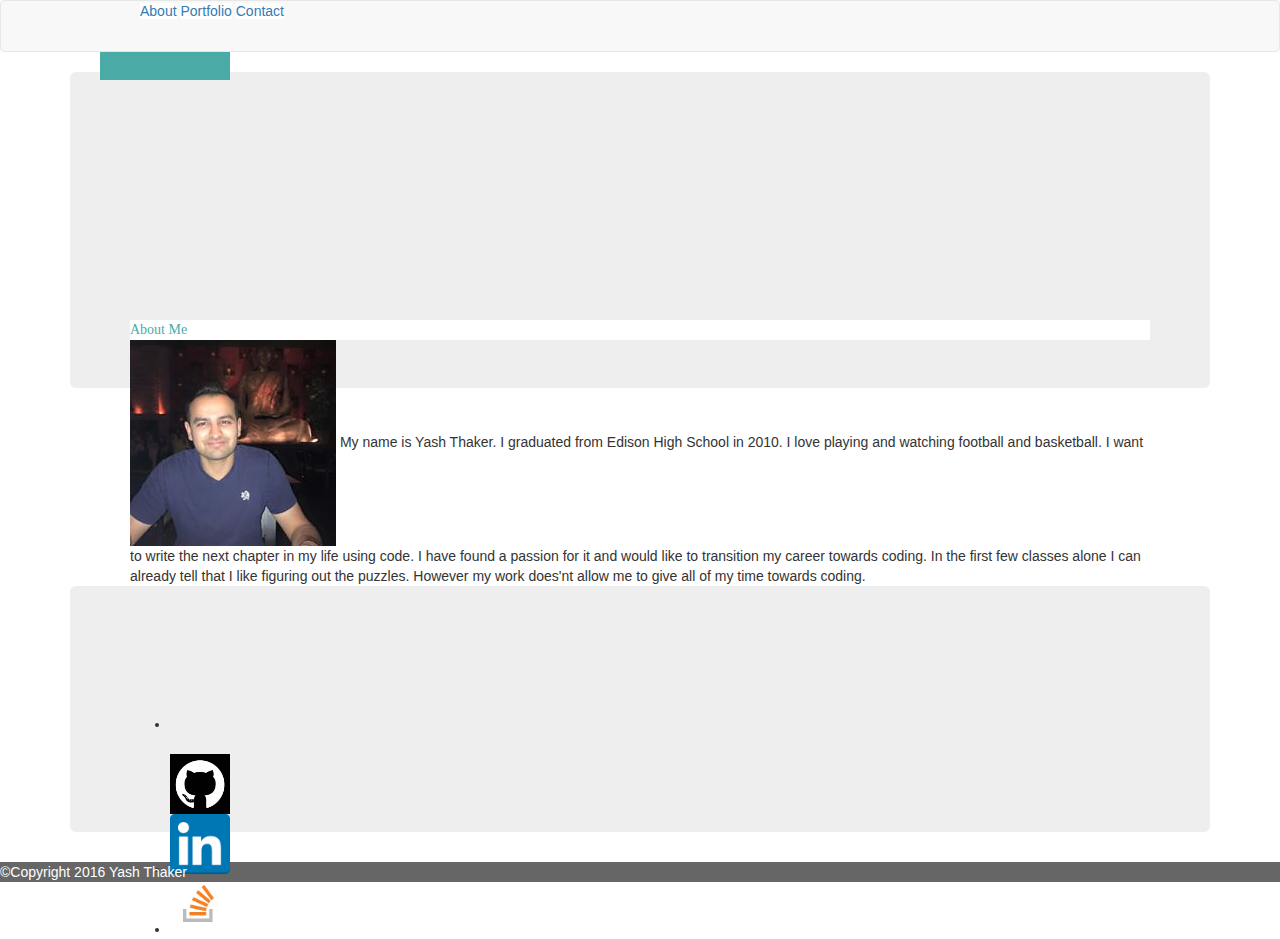
==== index.html @ 3d76d86c "first commit" ====
<html>
				<link rel="stylesheet" href="https://maxcdn.bootstrapcdn.com/bootstrap/3.3.6/css/bootstrap.min.css">
				<link rel="stylesheet" type="text/css" href="style.css">
				<meta name="viewport" content="width=device-width, initial-scale=1">
				<link rel="stylesheet" href="http://www.w3schools.com/lib/w3.css">

			<head>
			<div>
			<div class="name">
					<header>Yash Thaker</header>
			</div>
			</head>
			<nav class="navbar navbar-default">
			  <div class="container">
			    <div class="navbar-header">
			      <a class="navbar-brand" href="#">
			        <ul class="links">
								<li><a href="index.html">About</a></li>
								<li><a href="portfolio.html">Portfolio</a></li>
								<li><a href="contact.html">Contact</a></li>
							</ul>
			      </a>
			    </div>
			  </div>
			</nav>

			<body>
				<div class= "container">
				<div class= "jumbotron">
						<div id="aboutme">About Me</div>
						<div id= "solo">
							<a href="Solo pic" target="_blank"><img src="Image/solo.jpg"></a> 
								<p1 id="text">
										My name is Yash Thaker. I graduated from Edison High School in 2010. I love playing and watching football and basketball. I want to write the next chapter in my life using code. I have found a passion for it and would like to transition my career towards coding. In the first few classes alone I can already tell that I like figuring out the puzzles. However my work does'nt allow me to give all of my time towards coding. 
								</p1>
					</div>
					</div>
					</div>
			</body>
			<body>
					<div class= "container">
          <div class= "jumbotron">
          <a class="panel-body">
            <ul class="w3-ul w3-small">
              <li><a href="https://github.com/yashthaker" target="_blank">
              <img src="Image/github.png" class="img-responsive" alt="Responsive image"target="_blank"></a></li>
              <li><a href="https://www.linkedin.com/in/yashthaker" target="_blank">
              <img src="Image/linkedin.png"class="img-responsive" alt="Responsive image"target="_blank"></a></li>
              <li><a href="https://stackoverflow.com/users/6293026/yash-thaker"><target="_blank">
              <img src="Image/stackoverflow.png"class="img-responsive" alt="Responsive image"target="_blank"></a></li>
            </ul>
          </a>
          </div>
          </div>
        </body>
	<footer class="copyright">
		&copy;Copyright 2016 Yash Thaker
	</footer>
		</head>
	</div>
</html>
---- style.css ----
.name {
	font-family: 'Georgia', Times, Times New Roman, serif;
	color: white;
	position: fixed;
	padding: 30px 30px 30px 30px;
	margin-left: 100px;
	background-color: #4aaaa5;
	font-color: white;
}
div {
	max-width: 980px 768px 640px;
}
#aboutme {
	font-family: 'Georgia', Times, Times New Roman, serif;
	margin-top: 200px;
	color: #4aaaa5;
	background-color: white;
	text-align: left;
}
#solo {
	float: left;
}

.links li{
	color: #777777;
	background-color: #ffffff;
	width: 55px;
	display: inline;
}

.w3-ul {
	width: 100px;
	height: 100px;
}


.copyright
{
    color: white;
    background-color: #666666;
    padding-top: 10px
    padding-top color: #4aaaa5;
}
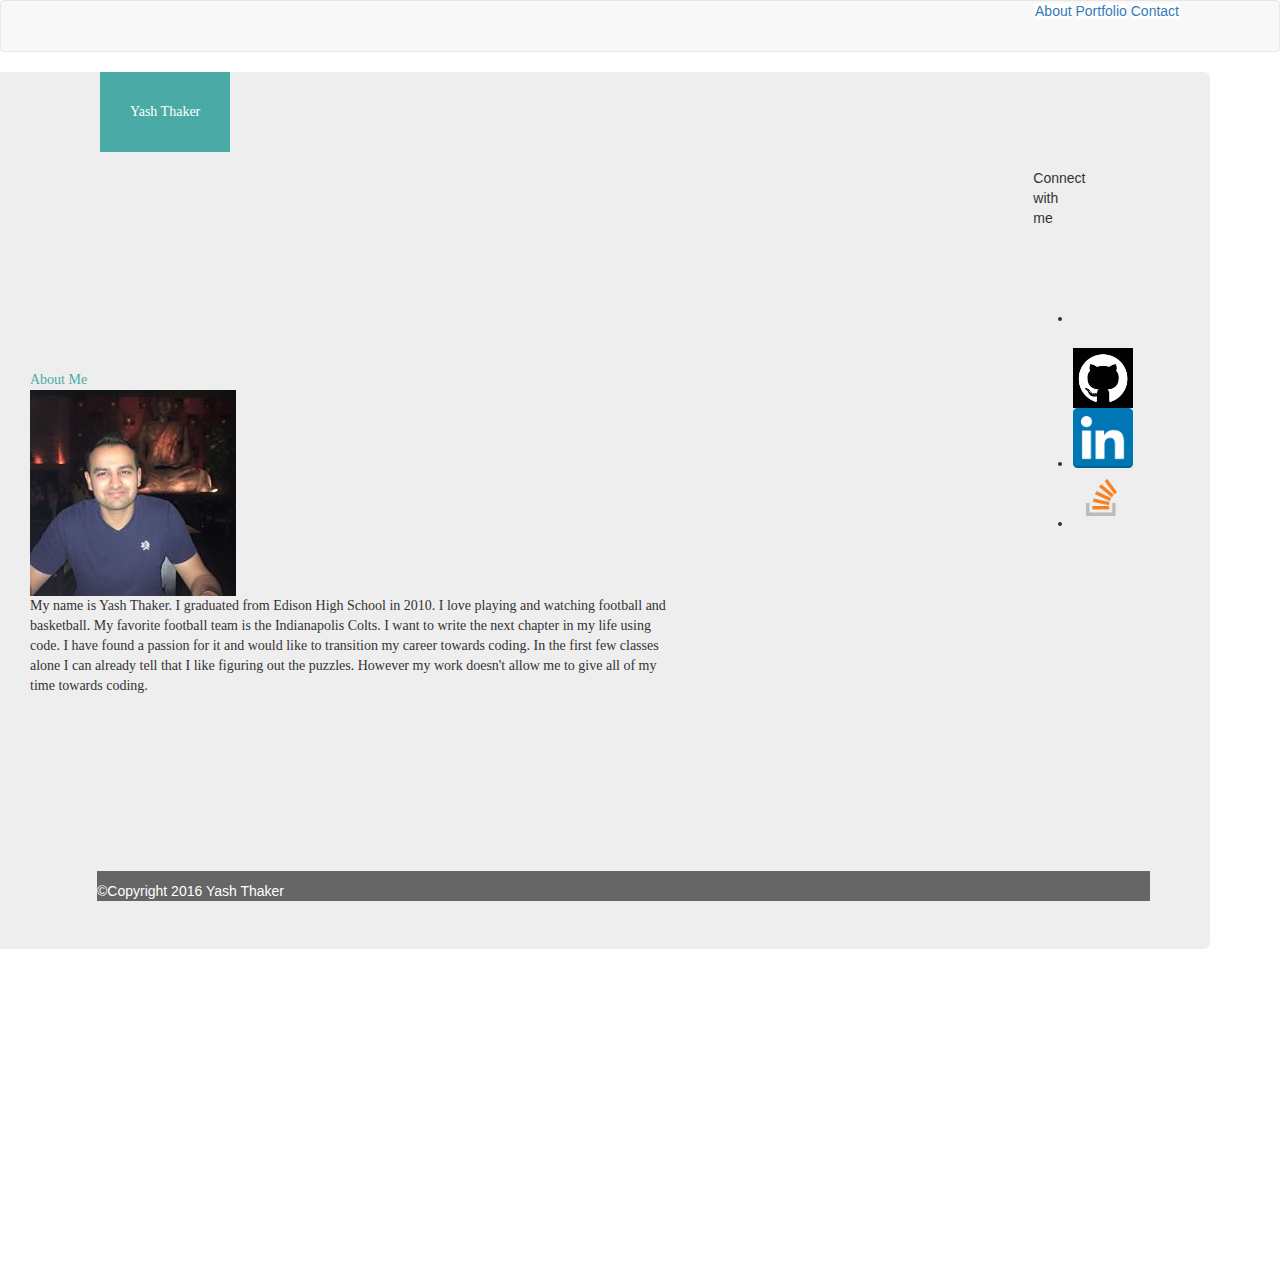
==== commit f73f2b0e: "third commit" ====
--- a/index.html
+++ b/index.html
@@ -4,15 +4,8 @@
 				<meta name="viewport" content="width=device-width, initial-scale=1">
 				<link rel="stylesheet" href="http://www.w3schools.com/lib/w3.css">
 
-			<head>
-			<div>
-			<div class="name">
-					<header>Yash Thaker</header>
-			</div>
-			</head>
 			<nav class="navbar navbar-default">
-			  <div class="container">
-			    <div class="navbar-header">
+				<div class= "nav">
 			      <a class="navbar-brand" href="#">
 			        <ul class="links">
 								<li><a href="index.html">About</a></li>
@@ -20,42 +13,53 @@
 								<li><a href="contact.html">Contact</a></li>
 							</ul>
 			      </a>
-			    </div>
 			  </div>
 			</nav>
-
+			<head>
+				<div>
+					<div class="name">
+						<header>Yash Thaker</header>
+					</div>
+				</div>
+			</head>
 			<body>
 				<div class= "container">
-				<div class= "jumbotron">
-						<div id="aboutme">About Me</div>
-						<div id= "solo">
-							<a href="Solo pic" target="_blank"><img src="Image/solo.jpg"></a> 
-								<p1 id="text">
-										My name is Yash Thaker. I graduated from Edison High School in 2010. I love playing and watching football and basketball. I want to write the next chapter in my life using code. I have found a passion for it and would like to transition my career towards coding. In the first few classes alone I can already tell that I like figuring out the puzzles. However my work does'nt allow me to give all of my time towards coding. 
-								</p1>
-					</div>
-					</div>
-					</div>
-			</body>
+				  <div class= "jumbotron">
+        	  <div class= "wrapper">
+          	 	<div class= "left">
+								<div id="aboutme">About Me</div>
+									<div id= "solo">
+										<a href="Solo pic" target="_blank"><img src="Image/solo.jpg"></a> 
+											<p1 id="text">
+													My name is Yash Thaker. I graduated from Edison High School in 2010. I love playing and watching football and basketball. My favorite football team is the Indianapolis Colts. I want to write the next chapter in my life using code. I have found a passion for it and would like to transition my career towards coding. In the first few classes alone I can already tell that I like figuring out the puzzles. However my work doesn't allow me to give all of my time towards coding.
+											</p1>
+									</div>
+							</div>
+				</body>
 			<body>
-					<div class= "container">
-          <div class= "jumbotron">
-          <a class="panel-body">
-            <ul class="w3-ul w3-small">
-              <li><a href="https://github.com/yashthaker" target="_blank">
-              <img src="Image/github.png" class="img-responsive" alt="Responsive image"target="_blank"></a></li>
-              <li><a href="https://www.linkedin.com/in/yashthaker" target="_blank">
-              <img src="Image/linkedin.png"class="img-responsive" alt="Responsive image"target="_blank"></a></li>
-              <li><a href="https://stackoverflow.com/users/6293026/yash-thaker"><target="_blank">
-              <img src="Image/stackoverflow.png"class="img-responsive" alt="Responsive image"target="_blank"></a></li>
-            </ul>
-          </a>
-          </div>
+				<div class= "container">
+					<div class= "jumbotron">
+              <div class= "wrapper">
+                <div class= "right">
+									<header>Connect with me</header>
+				        		  <a class="panel-body">
+				            		<ul class="w3-ul w3-small">
+				              		<li><a href="https://github.com/yashthaker" target="_blank">
+				              			<img src="Image/github.png" class="img-responsive" alt="Responsive image"target="_blank"></a></li>
+				             		 <li><a href="https://www.linkedin.com/in/yashthaker" target="_blank">
+				            			  <img src="Image/linkedin.png"class="img-responsive" alt="Responsive image"target="_blank"></a></li>
+				            	  <li><a href="https://stackoverflow.com/users/6293026/yash-thaker"><target="_blank">
+				           			   <img src="Image/stackoverflow.png"class="img-responsive" alt="Responsive image"target="_blank"></a></li>
+				           			 </ul>
+				         			 </a>
+         		 		</div>
+          		</div>
+          	</div>
           </div>
         </body>
-	<footer class="copyright">
-		&copy;Copyright 2016 Yash Thaker
-	</footer>
-		</head>
+  <div>
+		<footer class="copyright">
+			&copy;Copyright 2016 Yash Thaker
+		</footer>
 	</div>
 </html>
--- a/style.css
+++ b/style.css
@@ -9,18 +9,56 @@
 	background-color: #4aaaa5;
 	font-color: white;
 }
-div {
-	max-width: 980px 768px 640px;
+
+.nav {
+	float: right;
+	padding-right: 100px;
 }
+
+
+.connect {
+	float: right;
+}
+
+
+.boxed {
+  width: 480px;
+}
+
+#wrap {
+	width: 980px;
+}
+.left {
+		float: left;
+    width: 60%;
+    height: 400px;
+    padding-left: 50px;
+    padding-top: 50px;
+}
+.right {
+    float: right;
+    width: 40%;
+    height: 200px;
+  }
+#solo {
+ 	float: left;
+ }
+
 #aboutme {
 	font-family: 'Georgia', Times, Times New Roman, serif;
 	margin-top: 200px;
 	color: #4aaaa5;
-	background-color: white;
 	text-align: left;
+	float: left;
+	position: relative;
 }
-#solo {
+.wrapper{
+	margin: auto;
+}
+#text {
+	font-family: 'Georgia', Times, Times New Roman, serif;
 	float: left;
+	display: inline-block;
 }
 
 .links li{
@@ -32,14 +70,19 @@
 
 .w3-ul {
 	width: 100px;
-	height: 100px;
+	height: 1000px;
 }
 
+.jumbotron {
+	float: right;
+}
 
 .copyright
 {
     color: white;
     background-color: #666666;
-    padding-top: 10px
+    margin-top: 30%;
+    margin-left: 10%;
+    padding-top: 10px;
     padding-top color: #4aaaa5;
 }
